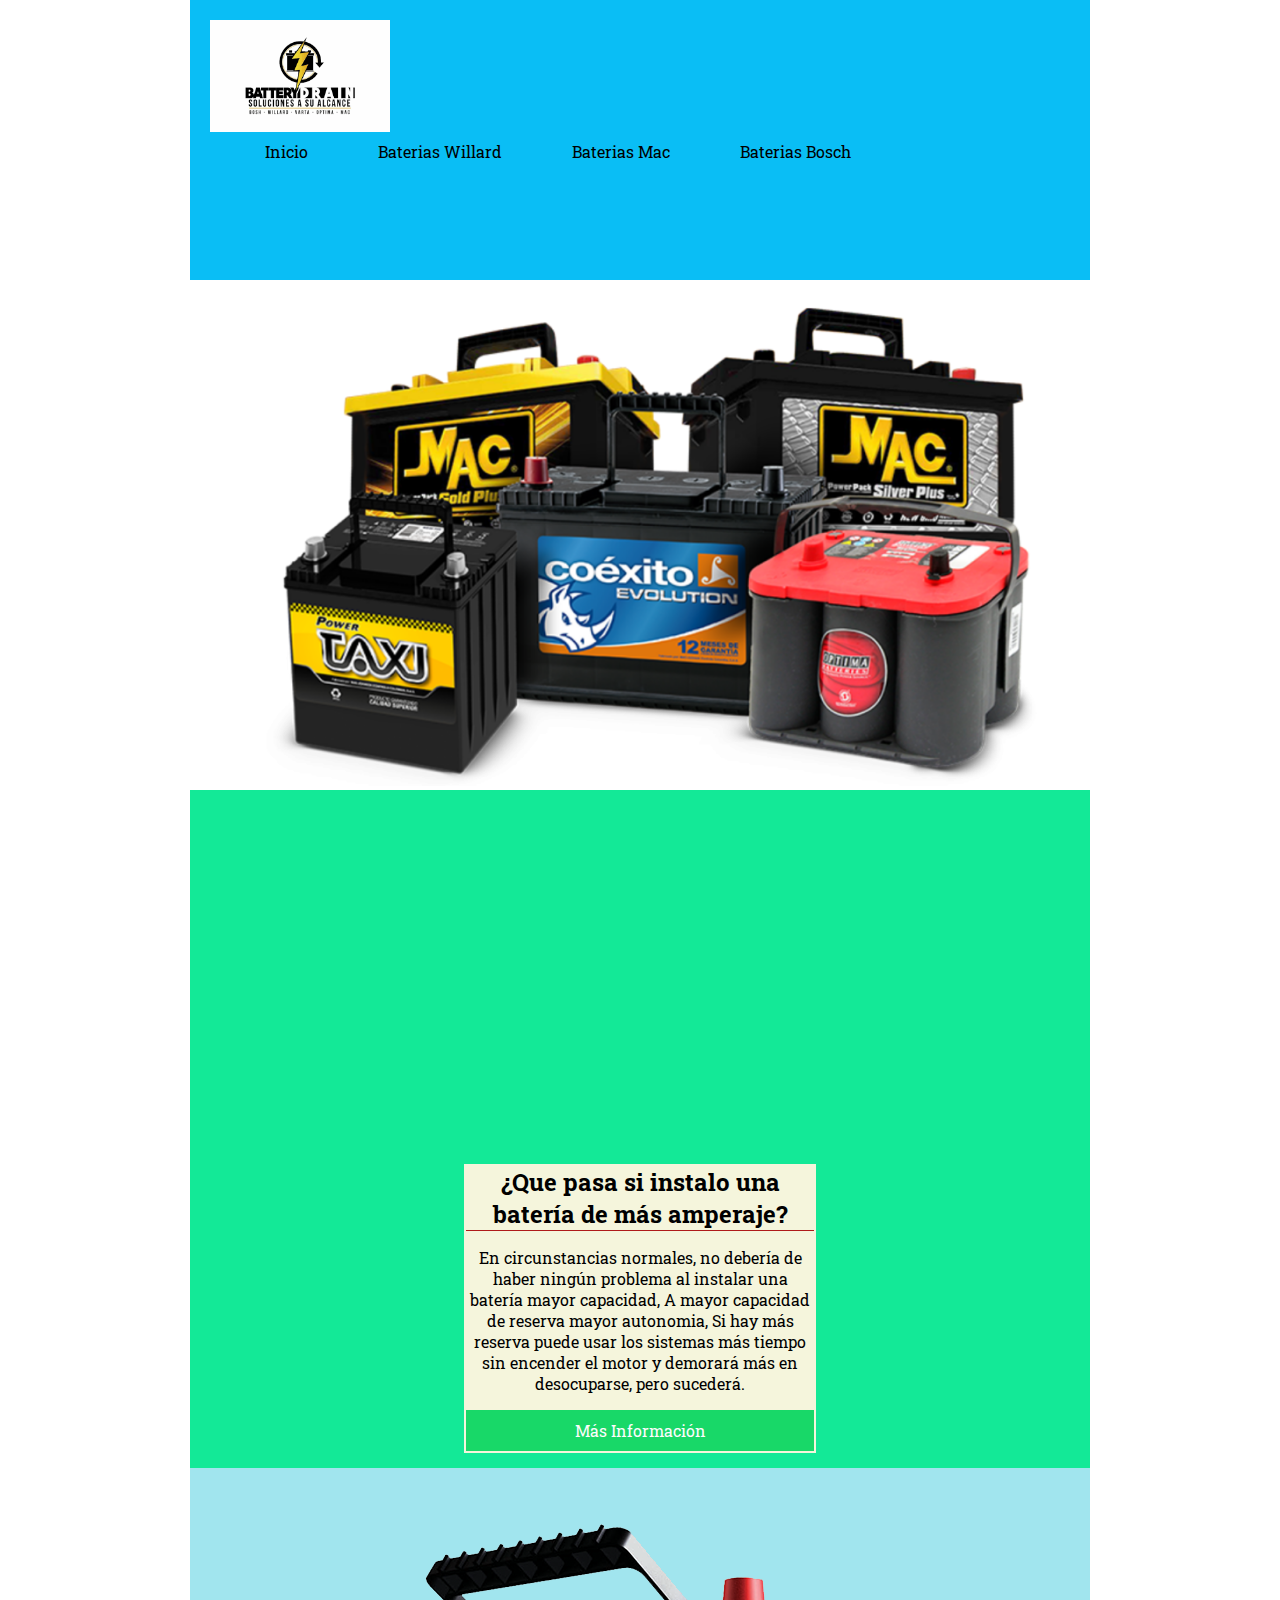
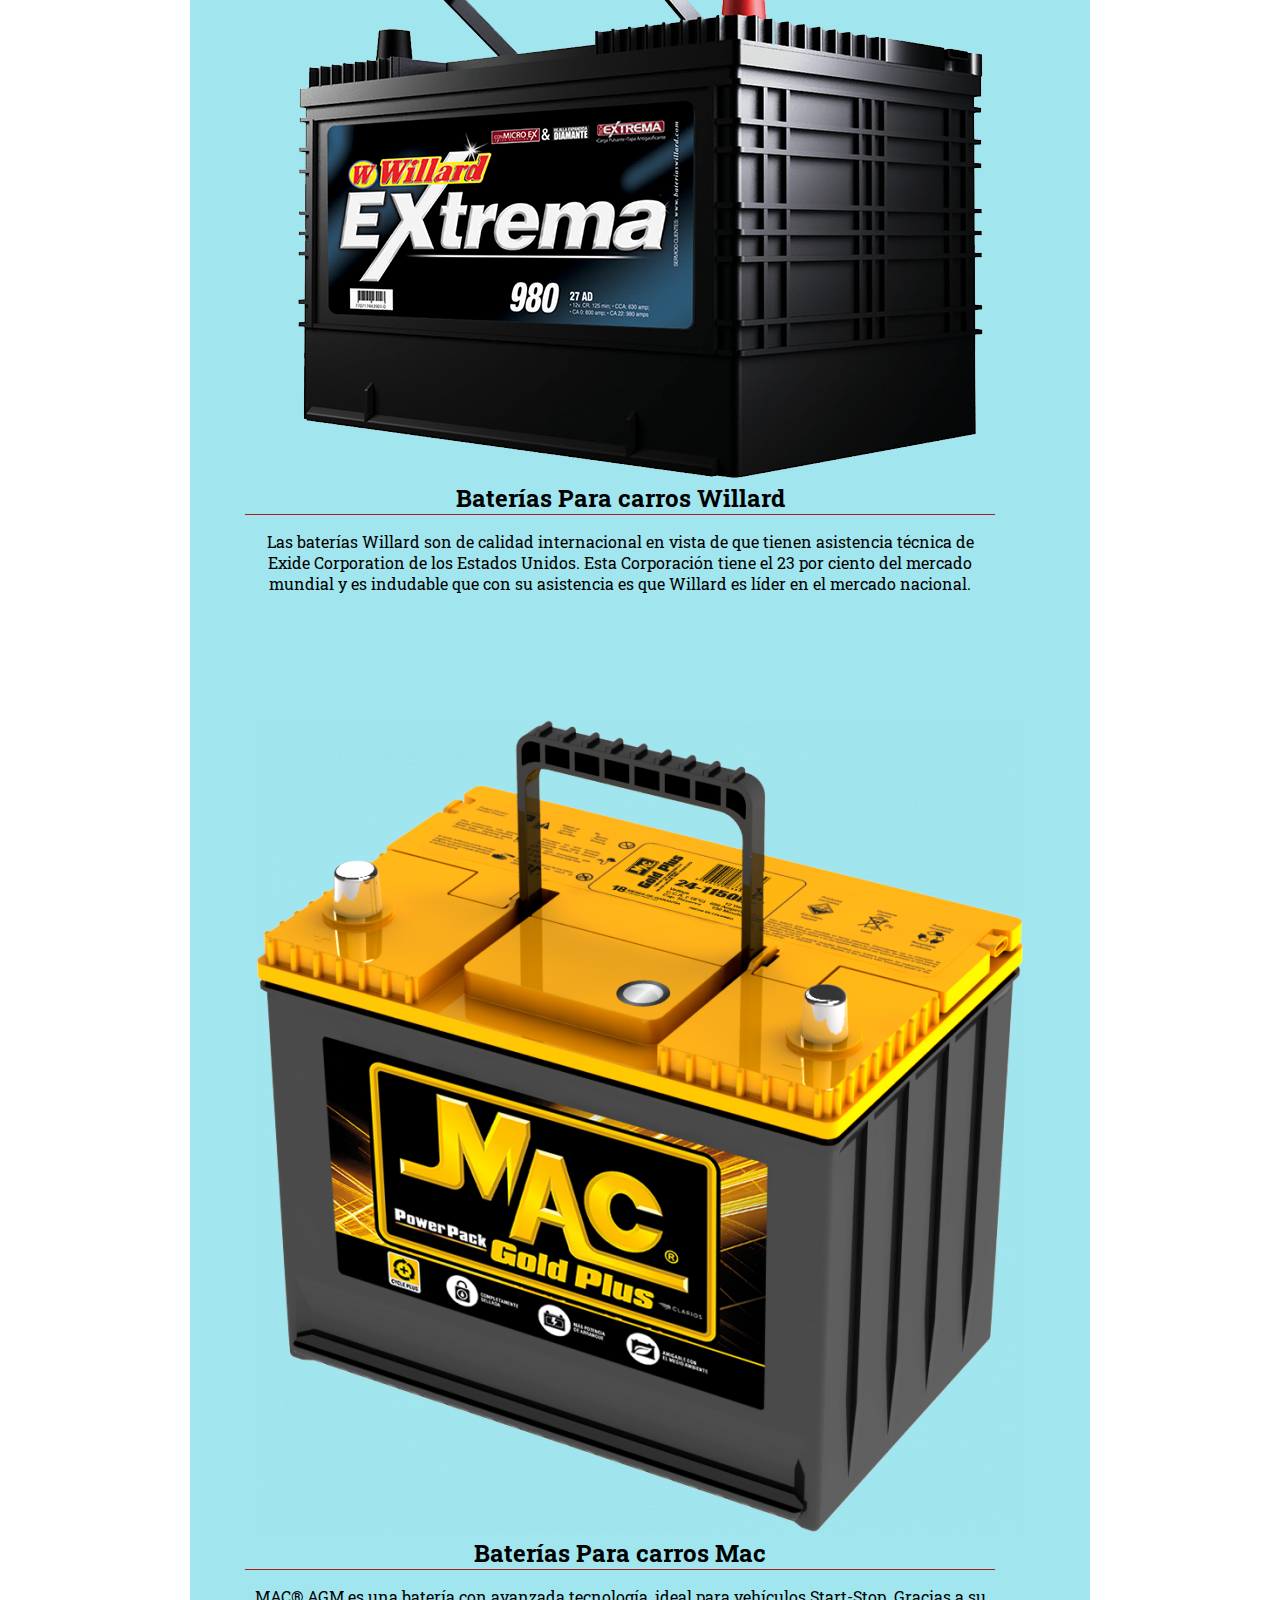
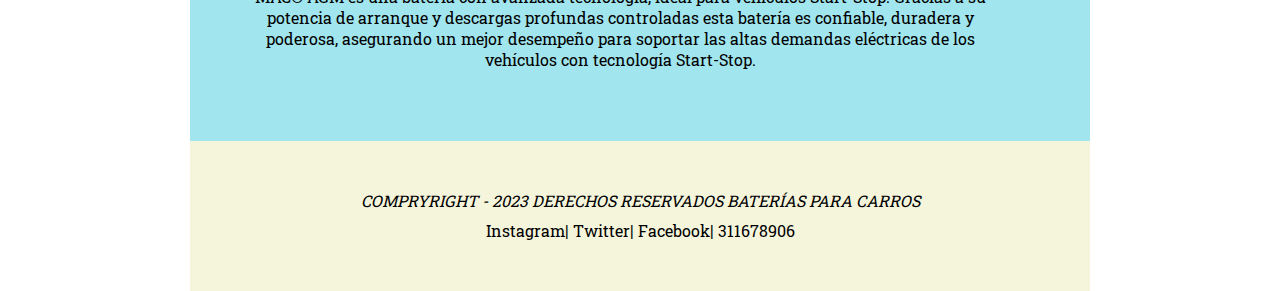
==== index.html @ 0800740f "Battery Drain" ====
<!DOCTYPE html>
<html lang="en">

<head>
    <meta charset="UTF-8">
    <meta name="viewport" content="width=device-width, initial-scale=1.0">
    <title>Document</title>
    <link rel="preconnect" href="https://fonts.googleapis.com">
    <link rel="preconnect" href="https://fonts.gstatic.com" crossorigin>
    <link href="https://fonts.googleapis.com/css2?family=Roboto+Slab:wght@300&display=swap" rel="stylesheet">
    <link href="https://cdn.jsdelivr.net/npm/bootstrap@5.3.1/dist/css/bootstrap.min.css" rel="stylesheet" integrity="sha384-4bw+/aepP/YC94hEpVNVgiZdgIC5+VKNBQNGCHeKRQN+PtmoHDEXuppvnDJzQIu9" crossorigin="anonymous">
    <link rel="stylesheet" href="./estilos/style.css">
    <link rel="stylesheet" href="./estilos/style.css">
    <link rel="stylesheet" href="./estilos/mq.css">

    <!--alt - shift - f  organizar el codigo -->
</head>

<body>

    <div class="contenedor">


    <header>
        <nav>
            <a href="./index.html"> <img src="./imagenes/logo.png"  class="img-logo"></a>
            <ul>
                <li> <a href="./index.html"> Inicio </a></li>
                <li> <a href="./Baterias Willard.html"> Baterias Willard </a></li>
                <li> <a href="#Mac"> Baterias Mac </a></li>
                <li> <a href="./Baterías Bosh.html"> Baterias Bosch </a></li>

            </ul>

        </nav>

        <img src="./imagenes/fondo2.png" alt="">
    </header>

    <!-- sección 1 - video y articulo -->

    <section class="seccion1">
        <iframe class="video1" width="560" height="315" src="https://www.youtube.com/embed/pvzcUrqwMwQ"
            title="¿Puedo instalar una batería de más amperios en mi coche? | baterias.com®" frameborder="0"
            allow="accelerometer; autoplay; clipboard-write; encrypted-media; gyroscope; picture-in-picture; web-share"
            allowfullscreen></iframe>

        <article class="texto">
            <h2> ¿Que pasa si instalo una batería de más amperaje? </h2>
            <p>En circunstancias normales, no debería de haber ningún problema al instalar una batería mayor capacidad,
                A mayor capacidad de reserva mayor autonomia, Si hay más reserva puede usar los sistemas más tiempo sin encender el motor y demorará más en desocuparse, pero sucederá.
            </p>


            <div class="boton">
                <a href="#">
                    <div> Más Información</div>
                </a>
            </div>
        </article>

    </section>

    <!-- sección 2  imgen y texto -->
    <section>
        <figure class="img-art">
            <img src="./imagenes/willar11.png" alt="">
        </figure>


        <div class="cont-art">
            <h2> Baterías Para carros Willard</h2>
            <p>Las baterías Willard son de calidad internacional en vista de que tienen asistencia técnica de Exide Corporation de los Estados Unidos. Esta Corporación tiene el 23 por ciento del mercado mundial y es indudable que con su asistencia es que Willard es líder en el mercado nacional.</p>
        </div>
    </section>


    <!-- sección 3  -->

    <section>
        <figure class="img-art" >
            <img src="./imagenes/batería Mac.png" alt="">
        </figure>


        <div id="Mac" class="cont-art">
            <h2> Baterías Para carros Mac</h2>
            <p>MAC® AGM es una batería con avanzada tecnología, ideal para vehículos Start-Stop. Gracias a su potencia de arranque y descargas profundas controladas esta batería es confiable, duradera y poderosa, asegurando un mejor desempeño para soportar las altas demandas eléctricas de los vehículos con tecnología Start-Stop.</p>
        </div>
    </section>



    <!-- PIE DE PAGÍNA -->

    <footer>
        <address> COMPRYRIGHT - 2023 DERECHOS RESERVADOS BATERÍAS PARA CARROS</address>

        <div>
            <a href="#">Instagram</a>|
            <a href="#">Twitter</a>|
            <a href="#">Facebook</a>|
            <a href="#">311678906</a>
        </div>

    </footer>

</div>


<script src="https://cdn.jsdelivr.net/npm/bootstrap@5.3.1/dist/js/bootstrap.bundle.min.js" integrity="sha384-HwwvtgBNo3bZJJLYd8oVXjrBZt8cqVSpeBNS5n7C8IVInixGAoxmnlMuBnhbgrkm" crossorigin="anonymous"></script>
</body>
</html>
---- estilos/style.css ----
body{
    font-family: 'Roboto Slab', serif; /* fuente ( tipo de letra) */
    max-width: 900px; /* ancho maximo */
    margin: 0 auto; /* margen de la pagina */
}


nav{
    width: 100%; /* ancho del color */
    height: 130px; /* alto */
    background-color: rgb(161, 229, 238); /* color de fondo */

}

nav ul li {
    list-style-type: none;
    display: inline-block;
    transition: 0.8s all;
    padding: 15px 35px;
}

nav ul li:hover{ /* cuando este sobre un elemento cambie de color */
    background-color: aliceblue;
}

/* clases en css : conjunto de propiedades especializadas ejemplo animación */


.img-logo{
    width: 180px;
    padding: 20px;
}

nav ul{
    display: inline-flex;
    position: relative;
    top: -40px;
}

nav ul li a{
    text-decoration: none; /* decoración de texto */
    color: rgb(0, 0, 0); /* color de letra */
}

h2, figure, ul{
    margin: 0;
}

img{
    max-width: 100%;
}

/* estilos sección 1  */

.seccion1{
    background-color: rgb(19, 233, 151); /* color de fondo */
    padding: 15px;
}

.video1{
    width: 55%;
    padding: 20px;
}


.texto{
    width: 40%;
    padding: 2px;
    vertical-align: top;
}


article{
    padding: 30px;
    background-color: beige;
} 

article h2{ /* crear rayita debajo de un titulo */
    border-bottom: 1px solid rgb(0, 0, 0) ;
}


.texto,.video1{ /* poner uno al lado del otro texto y video */
    display: inline-block;
}

.boton{
   text-align: center; /* aliniar texto */
   background-color: rgb(24, 216, 104);
   padding: 10px;
}

/* quitar decoración tento del boton */

.boton a{
    text-decoration: none;
    color: rgb(252, 252, 252);
}

.boton:hover{
    background: rgb(4, 202, 252);
}


/* articles */

section{
    background-color: rgb(161, 229, 238); /* color de fondo */
    padding: 55px;
    text-align: center;
}

section h2{
    border-bottom: 1px solid rgb(175, 26, 26);
}

.img-art{
    max-width: 100%;
}

.cont-art{
    width: 750px;
    vertical-align: top;
}

footer{
    background-color: beige;
    color: black;
    line-height: 30px;
    text-align: center;
    padding: 45px;
}

footer div a{
    text-decoration: none;
    color: black;
}
---- estilos/style.css ----
body{
    font-family: 'Roboto Slab', serif; /* fuente ( tipo de letra) */
    max-width: 900px; /* ancho maximo */
    margin: 0 auto; /* margen de la pagina */
}


nav{
    width: 100%; /* ancho del color */
    height: 130px; /* alto */
    background-color: rgb(161, 229, 238); /* color de fondo */

}

nav ul li {
    list-style-type: none;
    display: inline-block;
    transition: 0.8s all;
    padding: 15px 35px;
}

nav ul li:hover{ /* cuando este sobre un elemento cambie de color */
    background-color: aliceblue;
}

/* clases en css : conjunto de propiedades especializadas ejemplo animación */


.img-logo{
    width: 180px;
    padding: 20px;
}

nav ul{
    display: inline-flex;
    position: relative;
    top: -40px;
}

nav ul li a{
    text-decoration: none; /* decoración de texto */
    color: rgb(0, 0, 0); /* color de letra */
}

h2, figure, ul{
    margin: 0;
}

img{
    max-width: 100%;
}

/* estilos sección 1  */

.seccion1{
    background-color: rgb(19, 233, 151); /* color de fondo */
    padding: 15px;
}

.video1{
    width: 55%;
    padding: 20px;
}


.texto{
    width: 40%;
    padding: 2px;
    vertical-align: top;
}


article{
    padding: 30px;
    background-color: beige;
} 

article h2{ /* crear rayita debajo de un titulo */
    border-bottom: 1px solid rgb(0, 0, 0) ;
}


.texto,.video1{ /* poner uno al lado del otro texto y video */
    display: inline-block;
}

.boton{
   text-align: center; /* aliniar texto */
   background-color: rgb(24, 216, 104);
   padding: 10px;
}

/* quitar decoración tento del boton */

.boton a{
    text-decoration: none;
    color: rgb(252, 252, 252);
}

.boton:hover{
    background: rgb(4, 202, 252);
}


/* articles */

section{
    background-color: rgb(161, 229, 238); /* color de fondo */
    padding: 55px;
    text-align: center;
}

section h2{
    border-bottom: 1px solid rgb(175, 26, 26);
}

.img-art{
    max-width: 100%;
}

.cont-art{
    width: 750px;
    vertical-align: top;
}

footer{
    background-color: beige;
    color: black;
    line-height: 30px;
    text-align: center;
    padding: 45px;
}

footer div a{
    text-decoration: none;
    color: black;
}
---- estilos/mq.css ----
/* estilos para smartphone */

@media screen and (max-width:831px){
    .contenedor{
        width: 100%;
    }


}

nav{
    width: 100%;
    height: 280px;
    background-color: rgb(10, 190, 245); /* color de fondo */
}

nav ul{
    padding-top: 10px;
}
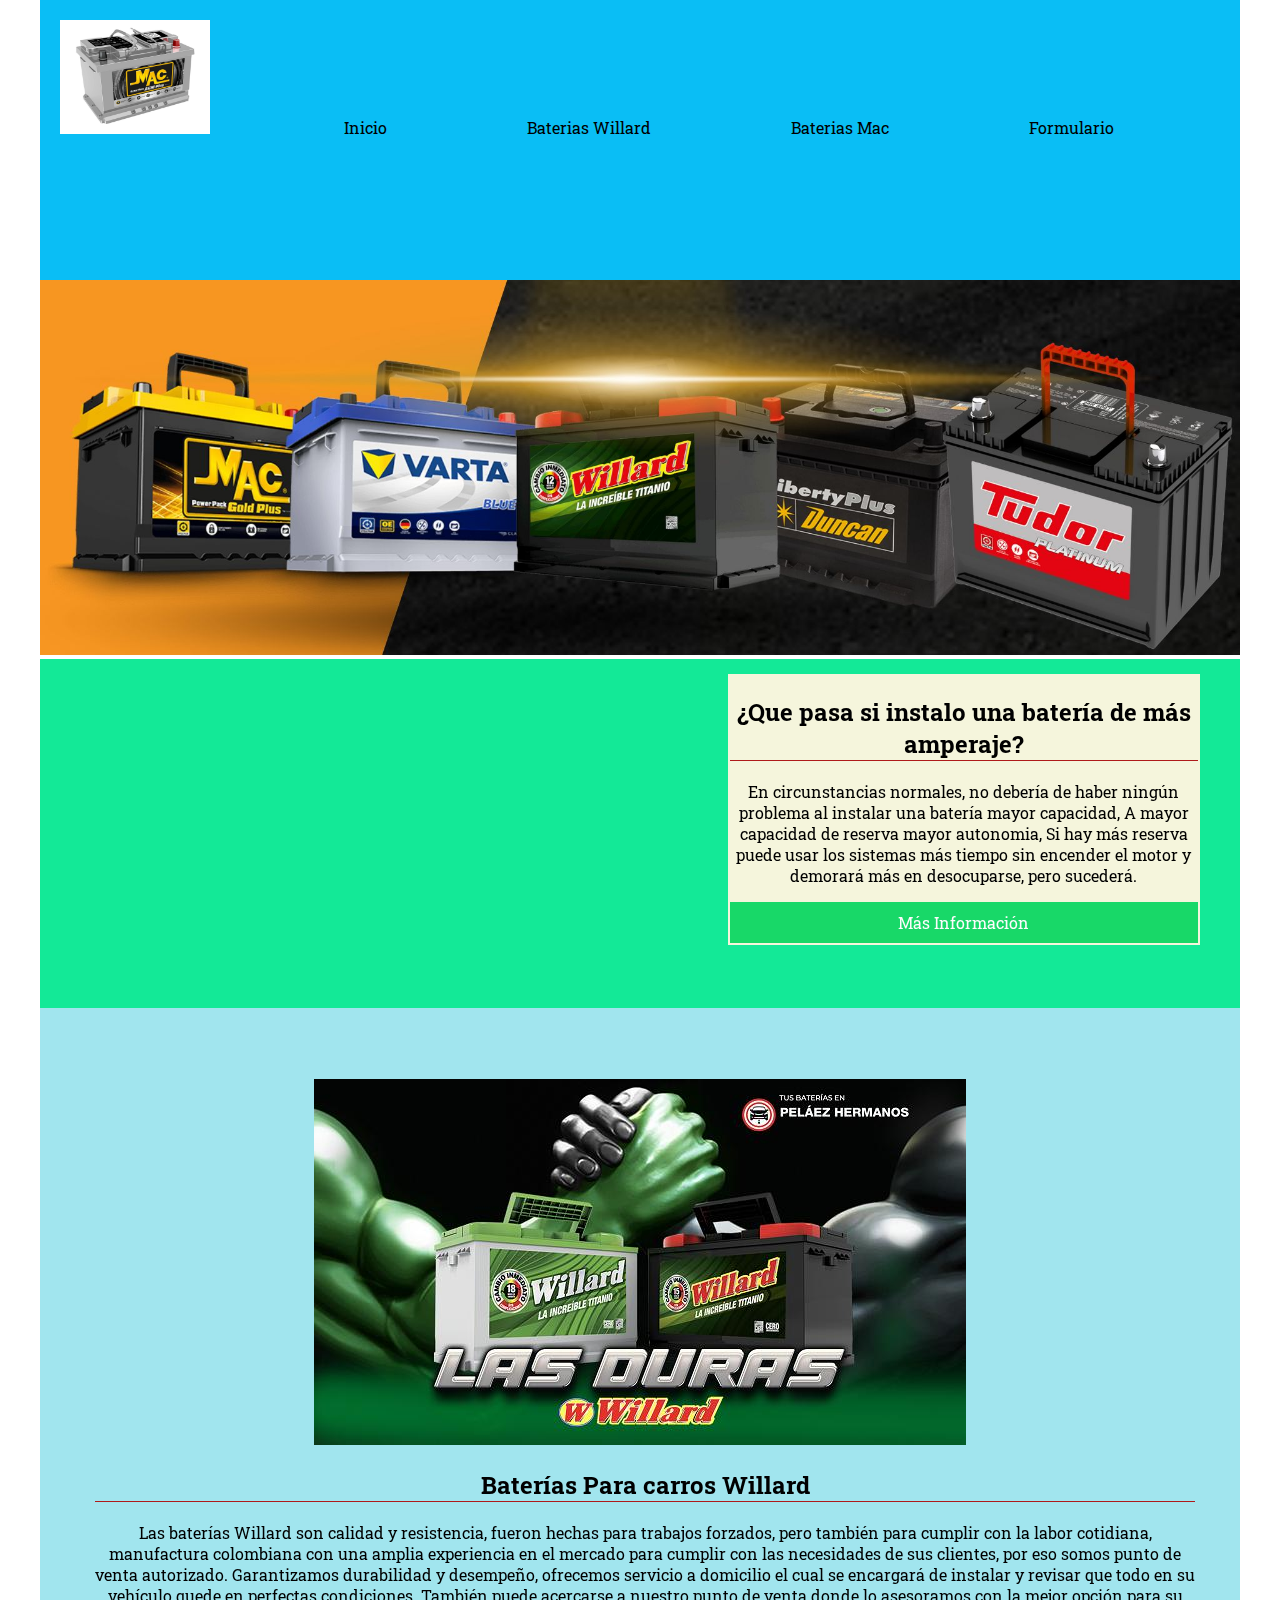
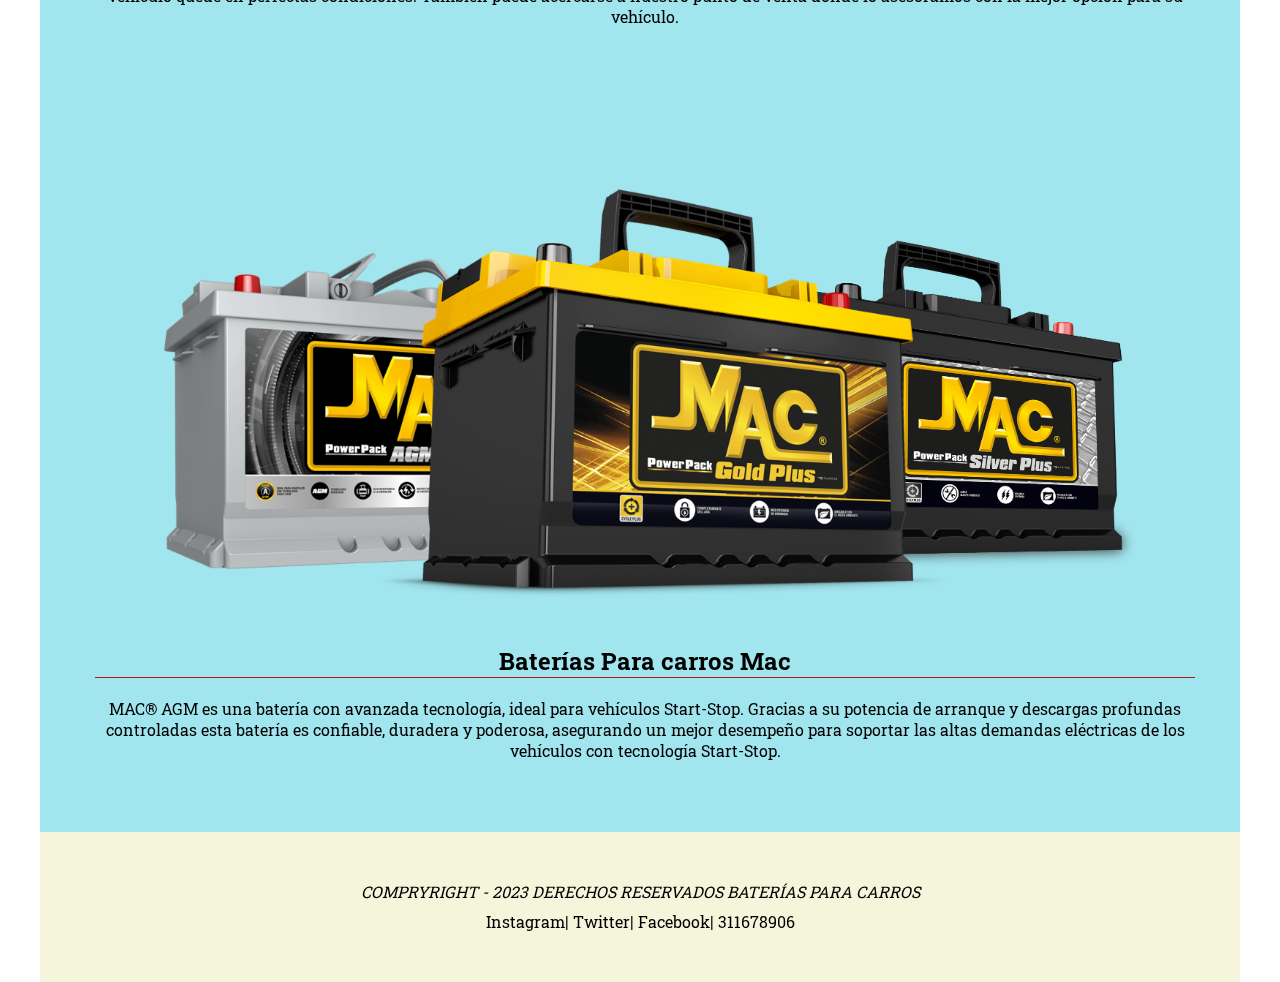
==== commit 54e06734: "proyecto" ====
--- a/index.html
+++ b/index.html
@@ -23,18 +23,18 @@
 
     <header>
         <nav>
-            <a href="./index.html"> <img src="./imagenes/logo.png"  class="img-logo"></a>
+            <a href="./index.html"> <img src="./images/LN5.jpg"  class="img-logo"></a>
             <ul>
                 <li> <a href="./index.html"> Inicio </a></li>
                 <li> <a href="./Baterias Willard.html"> Baterias Willard </a></li>
                 <li> <a href="#Mac"> Baterias Mac </a></li>
-                <li> <a href="./Baterías Bosh.html"> Baterias Bosch </a></li>
+                <li> <a href="./Baterías Bosh.html"> Formulario </a></li>
 
             </ul>
 
         </nav>
 
-        <img src="./imagenes/fondo2.png" alt="">
+        <img src="./images/todas-las-marcas-MOVIL.jpg" alt="">
     </header>
 
     <!-- sección 1 - video y articulo -->
@@ -64,13 +64,13 @@
     <!-- sección 2  imgen y texto -->
     <section>
         <figure class="img-art">
-            <img src="./imagenes/willar11.png" alt="">
+            <img src="./images/las duras willard.png" alt="">
         </figure>
 
 
         <div class="cont-art">
             <h2> Baterías Para carros Willard</h2>
-            <p>Las baterías Willard son de calidad internacional en vista de que tienen asistencia técnica de Exide Corporation de los Estados Unidos. Esta Corporación tiene el 23 por ciento del mercado mundial y es indudable que con su asistencia es que Willard es líder en el mercado nacional.</p>
+            <p>Las baterías Willard son calidad y resistencia, fueron hechas para trabajos forzados, pero también para cumplir con la labor cotidiana, manufactura colombiana con una amplia experiencia en el mercado para cumplir con las necesidades de sus clientes, por eso somos punto de venta autorizado. Garantizamos durabilidad y desempeño, ofrecemos servicio a domicilio el cual se encargará de instalar y revisar que todo en su vehículo quede en perfectas condiciones. También puede acercarse a nuestro punto de venta donde lo asesoramos con la mejor opción para su vehículo. </p>
         </div>
     </section>
 
@@ -79,7 +79,7 @@
 
     <section>
         <figure class="img-art" >
-            <img src="./imagenes/batería Mac.png" alt="">
+            <img src="./images/batteries_74dfb707-87e0-41e6-9b43-b38c7ed02058.png" alt="">
         </figure>
 
 
--- a/estilos/style.css
+++ b/estilos/style.css
@@ -1,14 +1,14 @@
 body{
     font-family: 'Roboto Slab', serif; /* fuente ( tipo de letra) */
-    max-width: 900px; /* ancho maximo */
+    max-width: 1200px; /* ancho maximo */
     margin: 0 auto; /* margen de la pagina */
 }
 
 
 nav{
     width: 100%; /* ancho del color */
-    height: 130px; /* alto */
-    background-color: rgb(161, 229, 238); /* color de fondo */
+    height: 140px; /* alto */
+    background-color: rgb(255, 255, 255); /* color de fondo */
 
 }
 
@@ -16,7 +16,7 @@
     list-style-type: none;
     display: inline-block;
     transition: 0.8s all;
-    padding: 15px 35px;
+    padding: 40px 70px;
 }
 
 nav ul li:hover{ /* cuando este sobre un elemento cambie de color */
@@ -27,14 +27,14 @@
 
 
 .img-logo{
-    width: 180px;
+    width: 150px;
     padding: 20px;
 }
 
 nav ul{
     display: inline-flex;
     position: relative;
-    top: -40px;
+    top: -20px;
 }
 
 nav ul li a{
@@ -43,7 +43,7 @@
 }
 
 h2, figure, ul{
-    margin: 0;
+    margin: 20;
 }
 
 img{
@@ -59,7 +59,7 @@
 
 .video1{
     width: 55%;
-    padding: 20px;
+    padding: -10px;
 }
 
 
@@ -119,7 +119,7 @@
 }
 
 .cont-art{
-    width: 750px;
+    width: 1100px;
     vertical-align: top;
 }
 
--- a/estilos/style.css
+++ b/estilos/style.css
@@ -1,14 +1,14 @@
 body{
     font-family: 'Roboto Slab', serif; /* fuente ( tipo de letra) */
-    max-width: 900px; /* ancho maximo */
+    max-width: 1200px; /* ancho maximo */
     margin: 0 auto; /* margen de la pagina */
 }
 
 
 nav{
     width: 100%; /* ancho del color */
-    height: 130px; /* alto */
-    background-color: rgb(161, 229, 238); /* color de fondo */
+    height: 140px; /* alto */
+    background-color: rgb(255, 255, 255); /* color de fondo */
 
 }
 
@@ -16,7 +16,7 @@
     list-style-type: none;
     display: inline-block;
     transition: 0.8s all;
-    padding: 15px 35px;
+    padding: 40px 70px;
 }
 
 nav ul li:hover{ /* cuando este sobre un elemento cambie de color */
@@ -27,14 +27,14 @@
 
 
 .img-logo{
-    width: 180px;
+    width: 150px;
     padding: 20px;
 }
 
 nav ul{
     display: inline-flex;
     position: relative;
-    top: -40px;
+    top: -20px;
 }
 
 nav ul li a{
@@ -43,7 +43,7 @@
 }
 
 h2, figure, ul{
-    margin: 0;
+    margin: 20;
 }
 
 img{
@@ -59,7 +59,7 @@
 
 .video1{
     width: 55%;
-    padding: 20px;
+    padding: -10px;
 }
 
 
@@ -119,7 +119,7 @@
 }
 
 .cont-art{
-    width: 750px;
+    width: 1100px;
     vertical-align: top;
 }
 
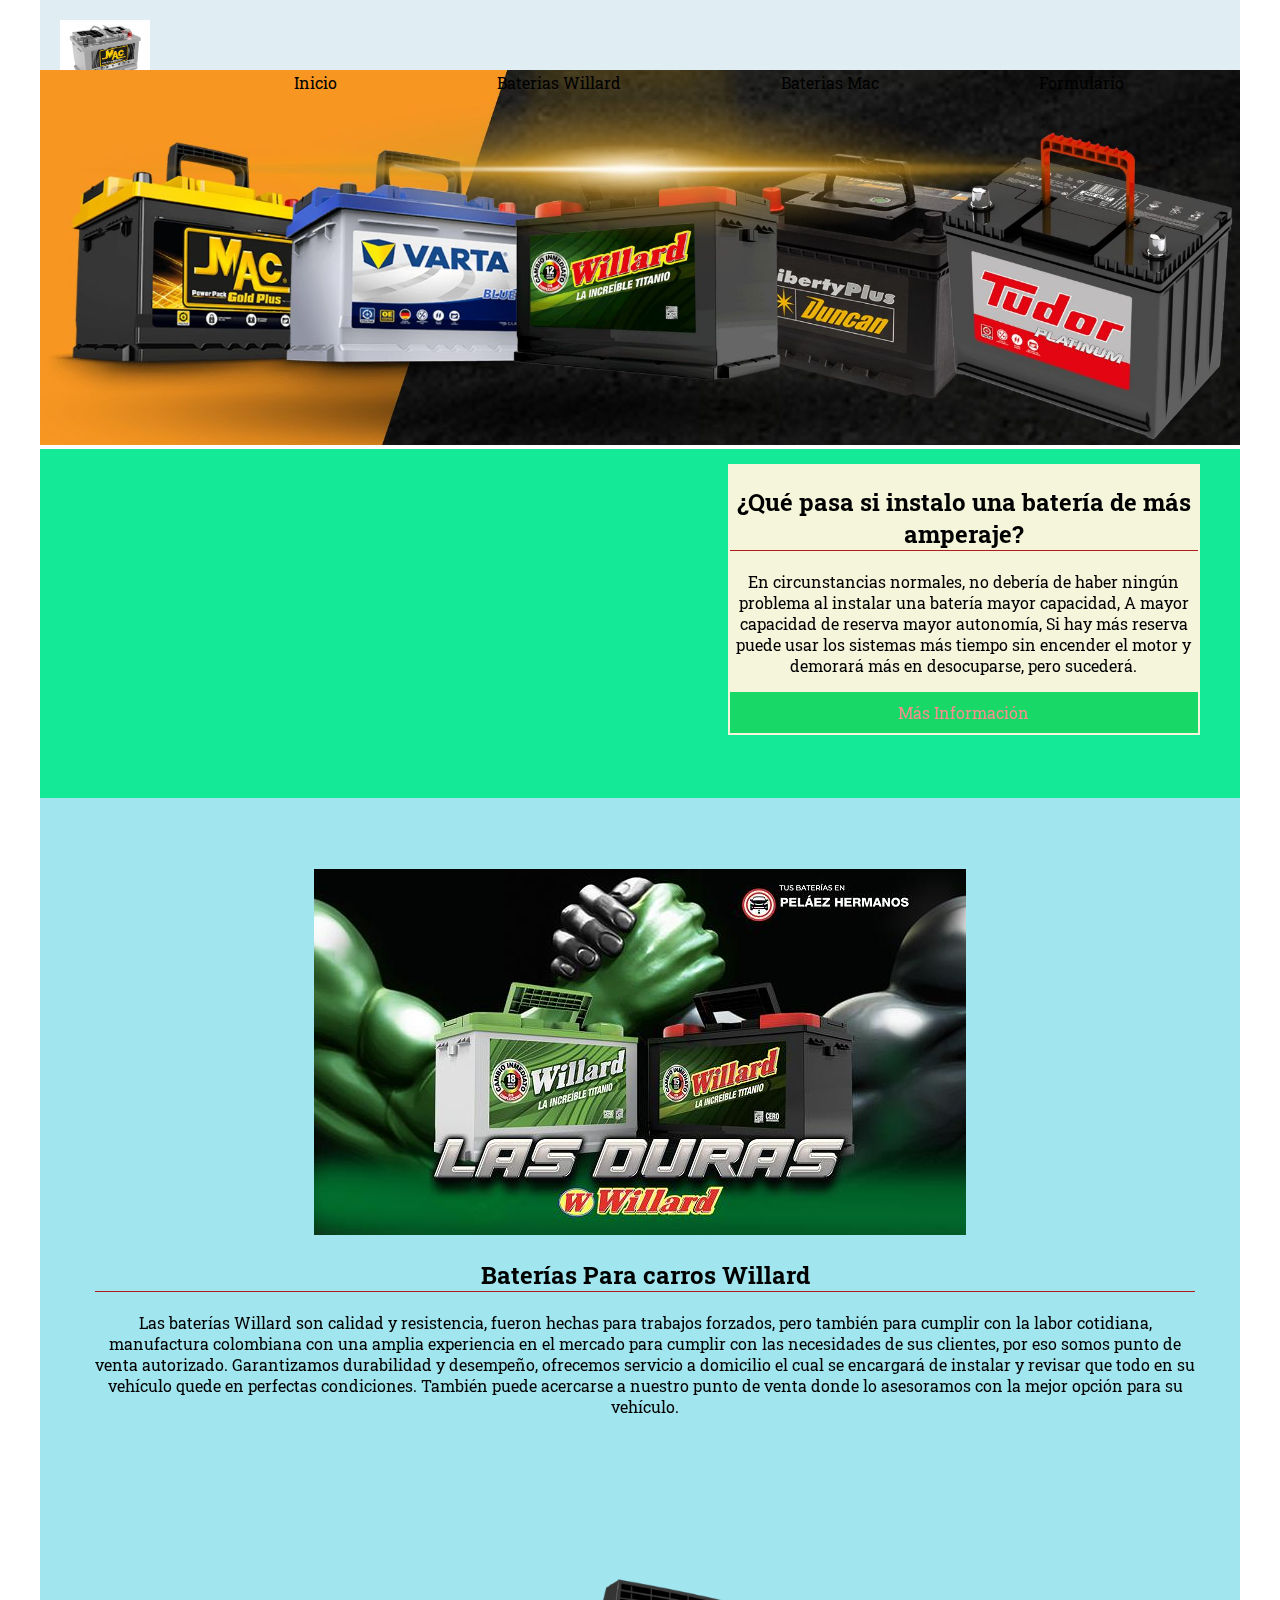
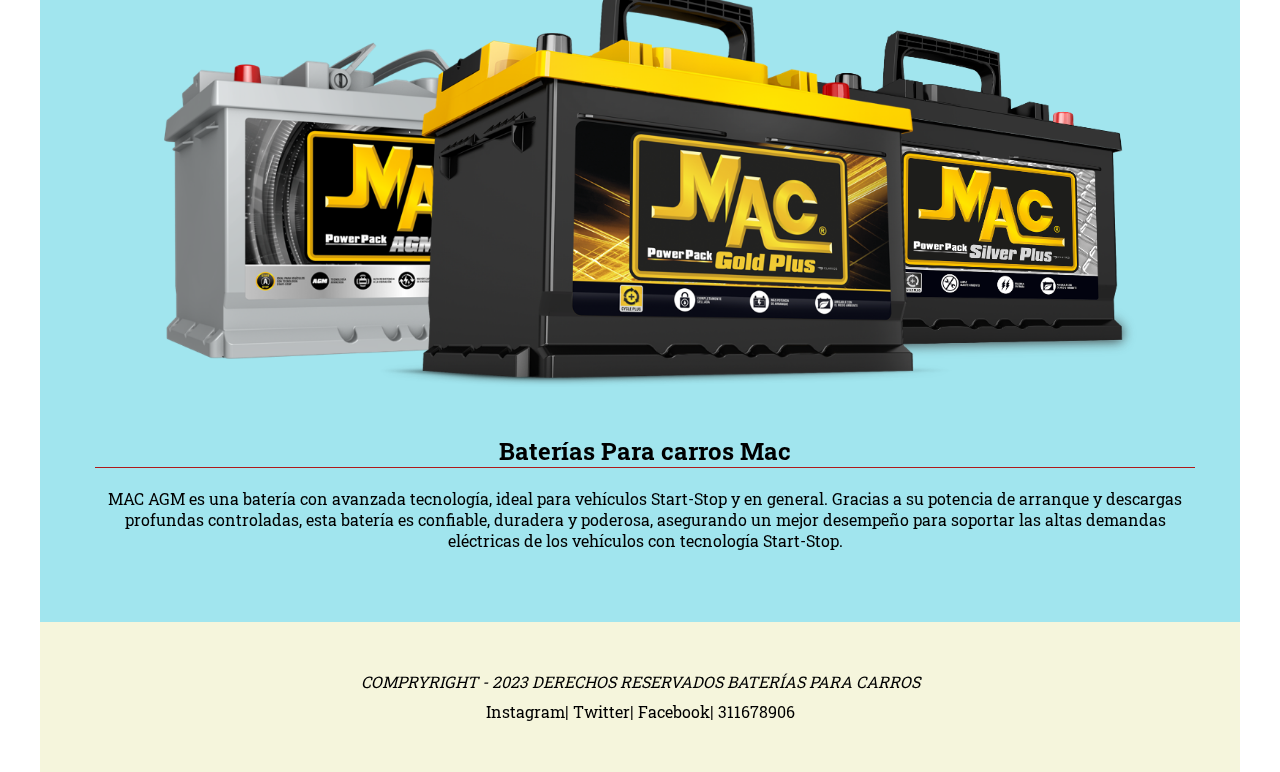
==== commit 4092b606: "baterias para carros" ====
--- a/index.html
+++ b/index.html
@@ -27,8 +27,8 @@
             <ul>
                 <li> <a href="./index.html"> Inicio </a></li>
                 <li> <a href="./Baterias Willard.html"> Baterias Willard </a></li>
-                <li> <a href="#Mac"> Baterias Mac </a></li>
-                <li> <a href="./Baterías Bosh.html"> Formulario </a></li>
+                <li> <a href="./baterias mac.html"> Baterias Mac </a></li>
+                <li> <a href="http://localhost/calendario//paciente/add.php"> Formulario </a></li>
 
             </ul>
 
@@ -46,14 +46,13 @@
             allowfullscreen></iframe>
 
         <article class="texto">
-            <h2> ¿Que pasa si instalo una batería de más amperaje? </h2>
-            <p>En circunstancias normales, no debería de haber ningún problema al instalar una batería mayor capacidad,
-                A mayor capacidad de reserva mayor autonomia, Si hay más reserva puede usar los sistemas más tiempo sin encender el motor y demorará más en desocuparse, pero sucederá.
+            <h2> ¿Qué pasa si instalo una batería de más amperaje? </h2>
+            <p>En circunstancias normales, no debería de haber ningún problema al instalar una batería mayor capacidad, A mayor capacidad de reserva mayor autonomía, Si hay más reserva puede usar los sistemas más tiempo sin encender el motor y demorará más en desocuparse, pero sucederá.
             </p>
 
 
             <div class="boton">
-                <a href="#">
+                <a href="http://localhost/calendario//paciente/add.php">
                     <div> Más Información</div>
                 </a>
             </div>
@@ -85,7 +84,7 @@
 
         <div id="Mac" class="cont-art">
             <h2> Baterías Para carros Mac</h2>
-            <p>MAC® AGM es una batería con avanzada tecnología, ideal para vehículos Start-Stop. Gracias a su potencia de arranque y descargas profundas controladas esta batería es confiable, duradera y poderosa, asegurando un mejor desempeño para soportar las altas demandas eléctricas de los vehículos con tecnología Start-Stop.</p>
+            <p>MAC AGM es una batería con avanzada tecnología, ideal para vehículos Start-Stop y en general. Gracias a su potencia de arranque y descargas profundas controladas, esta batería es confiable, duradera y poderosa, asegurando un mejor desempeño para soportar las altas demandas eléctricas de los vehículos con tecnología Start-Stop.</p>
         </div>
     </section>
 
--- a/estilos/style.css
+++ b/estilos/style.css
@@ -7,8 +7,9 @@
 
 nav{
     width: 100%; /* ancho del color */
-    height: 140px; /* alto */
-    background-color: rgb(255, 255, 255); /* color de fondo */
+    height: 40px; /* alto */
+    background-color: rgb(224, 238, 243); /* color de fondo */
+   
 
 }
 
@@ -16,18 +17,18 @@
     list-style-type: none;
     display: inline-block;
     transition: 0.8s all;
-    padding: 40px 70px;
+    padding: 20px 80px;
 }
 
 nav ul li:hover{ /* cuando este sobre un elemento cambie de color */
-    background-color: aliceblue;
+    background-color: rgb(177, 224, 241);
 }
 
 /* clases en css : conjunto de propiedades especializadas ejemplo animación */
 
 
 .img-logo{
-    width: 150px;
+    width: 90px;
     padding: 20px;
 }
 
@@ -94,11 +95,11 @@
 
 .boton a{
     text-decoration: none;
-    color: rgb(252, 252, 252);
+    color: rgb(248, 142, 142);
 }
 
 .boton:hover{
-    background: rgb(4, 202, 252);
+    background: rgb(224, 238, 243);
 }
 
 
--- a/estilos/style.css
+++ b/estilos/style.css
@@ -7,8 +7,9 @@
 
 nav{
     width: 100%; /* ancho del color */
-    height: 140px; /* alto */
-    background-color: rgb(255, 255, 255); /* color de fondo */
+    height: 40px; /* alto */
+    background-color: rgb(224, 238, 243); /* color de fondo */
+   
 
 }
 
@@ -16,18 +17,18 @@
     list-style-type: none;
     display: inline-block;
     transition: 0.8s all;
-    padding: 40px 70px;
+    padding: 20px 80px;
 }
 
 nav ul li:hover{ /* cuando este sobre un elemento cambie de color */
-    background-color: aliceblue;
+    background-color: rgb(177, 224, 241);
 }
 
 /* clases en css : conjunto de propiedades especializadas ejemplo animación */
 
 
 .img-logo{
-    width: 150px;
+    width: 90px;
     padding: 20px;
 }
 
@@ -94,11 +95,11 @@
 
 .boton a{
     text-decoration: none;
-    color: rgb(252, 252, 252);
+    color: rgb(248, 142, 142);
 }
 
 .boton:hover{
-    background: rgb(4, 202, 252);
+    background: rgb(224, 238, 243);
 }
 
 
--- a/estilos/mq.css
+++ b/estilos/mq.css
@@ -10,10 +10,10 @@
 
 nav{
     width: 100%;
-    height: 280px;
-    background-color: rgb(10, 190, 245); /* color de fondo */
+    height: 70px;
+    background-color: rgb(224, 238, 243); /* color de fondo */
 }
 
 nav ul{
-    padding-top: 10px;
+    padding-top: 5px;
 }